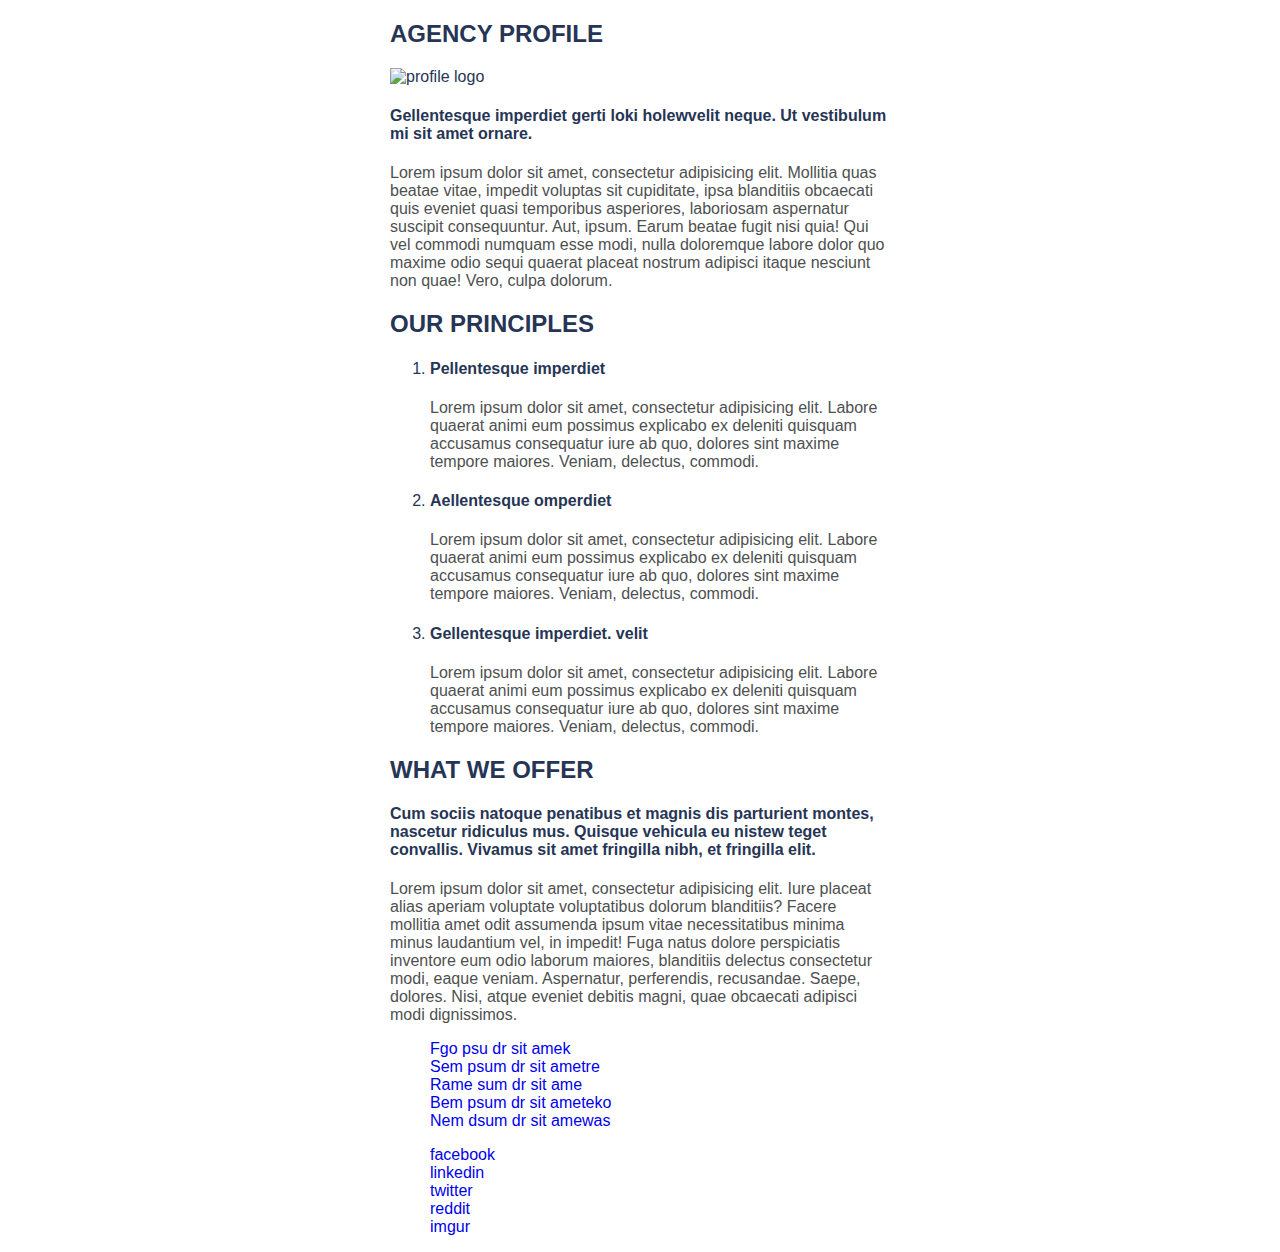
==== HTML/HomeWork1/index.html @ 30425971 "upgrade2" ====
<!DOCTYPE html>
<html lang="en">
<head>
	<meta charset="UTF-8">
	<title>Document</title>
	<link rel="stylesheet" type="text/css" href="css/style.css">
	
</head>
<body>
	<div class="wrapper">
	<div class="profile">
		<h2>agency profile</h2>
		<img src="img/plane.png" alt="profile logo" title="Путешествуй!">
		<h4>Gellentesque imperdiet gerti loki holewvelit neque. Ut vestibulum mi sit amet ornare.</h4>
		<p><span>Lorem ipsum dolor sit amet, consectetur adipisicing elit. Mollitia quas beatae vitae, impedit voluptas sit cupiditate, ipsa blanditiis obcaecati quis eveniet quasi temporibus asperiores, laboriosam aspernatur suscipit consequuntur. Aut, ipsum.</span>
		<span>Earum beatae fugit nisi quia! Qui vel commodi numquam esse modi, nulla doloremque labore dolor quo maxime odio sequi quaerat placeat nostrum adipisci itaque nesciunt non quae! Vero, culpa dolorum.</span>
		</p>
	</div>

	<div class="principles">
		<h2>our principles</h2>
		<ol>
			<li>
				<h4>Pellentesque imperdiet</h4>
				<p>Lorem ipsum dolor sit amet, consectetur adipisicing elit. Labore quaerat animi eum possimus explicabo ex deleniti quisquam accusamus consequatur iure ab quo, dolores sint maxime tempore maiores. Veniam, delectus, commodi.</p>
			</li>
			<li>
				<h4>Aellentesque omperdiet</h4>
				<p>Lorem ipsum dolor sit amet, consectetur adipisicing elit. Labore quaerat animi eum possimus explicabo ex deleniti quisquam accusamus consequatur iure ab quo, dolores sint maxime tempore maiores. Veniam, delectus, commodi.</p>
			</li>
			<li>
				<h4>Gellentesque imperdiet. velit</h4>
				<p>Lorem ipsum dolor sit amet, consectetur adipisicing elit. Labore quaerat animi eum possimus explicabo ex deleniti quisquam accusamus consequatur iure ab quo, dolores sint maxime tempore maiores. Veniam, delectus, commodi.</p>
			</li>
		</ol>
	</div>

	<div class="offer">
		<h2>what we offer</h2>
		<h4>Cum sociis natoque penatibus et magnis dis parturient montes, nascetur ridiculus mus. Quisque vehicula eu nistew teget convallis. Vivamus sit amet fringilla nibh, et fringilla elit.</h4>
		<p><span>Lorem ipsum dolor sit amet, consectetur adipisicing elit. Iure placeat alias aperiam voluptate voluptatibus dolorum blanditiis? Facere mollitia amet odit assumenda ipsum vitae necessitatibus minima minus laudantium vel, in impedit!</span>
		<span>Fuga natus dolore perspiciatis inventore eum odio laborum maiores, blanditiis delectus consectetur modi, eaque veniam. Aspernatur, perferendis, recusandae. Saepe, dolores. Nisi, atque eveniet debitis magni, quae obcaecati adipisci modi dignissimos.</span></p>
	</div>

	<div class="link">
		<ul>
			<li><a href="#">Fgo psu dr sit amek</a></li>
			<li><a href="#">Sem psum dr sit ametre</a></li>
			<li><a href="#">Rame sum dr sit ame</a></li>
			<li><a href="#">Bem psum dr sit ameteko</a><li>
			<li><a href="#">Nem dsum dr sit amewas</a></li>
		</ul>
	</div>

	<div class="Social network">
		<ul>
			<li><a href="https://www.facebook.com/" target="_blank">facebook</a></li>
			<li><a href="https://www.linkedin.com/" target="_blank">linkedin</a></li>
			<li><a href="https://twitter.com/?lang=uk" target="_blank">twitter</a></li>
			<li><a href="https://www.reddit.com/" target="_blank">reddit</a></li>
			<li><a href="https://imgur.com/" target="_blank">imgur</a></li>
		<ul>
	</div>
	</div>
		
</body>
</html>
---- HTML/HomeWork1/css/style.css ----
body{
	color: #263555FF; 
	margin:0;
	padding: 0;
	font-family: sans-serif;
	
}

.wrapper div {
	width: 500px;
	margin-left: auto;
	margin-right: auto;
}
img {
	width: 500px;
}

h2 {
	text-transform: uppercase;
}

p {
	color: #4E5050FF;
}

ul {
	list-style-type: none;
}

a {
	text-decoration: none;
}
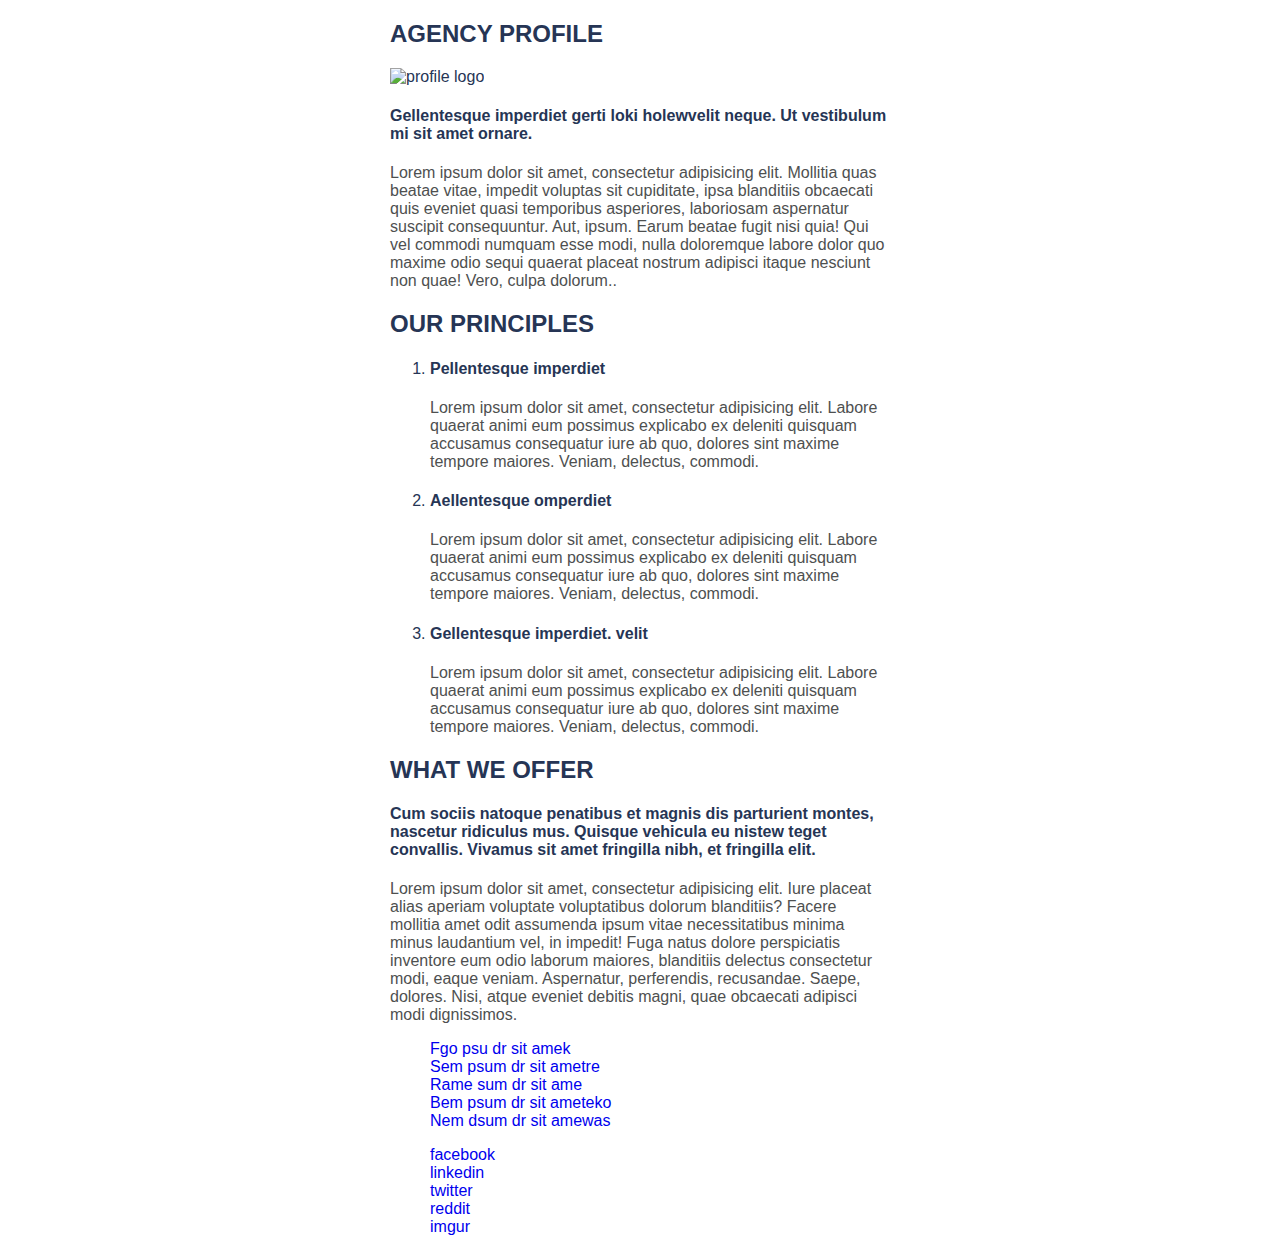
==== commit 59e5da41: "text edit" ====
--- a/HTML/HomeWork1/index.html
+++ b/HTML/HomeWork1/index.html
@@ -13,7 +13,7 @@
 		<img src="img/plane.png" alt="profile logo" title="Путешествуй!">
 		<h4>Gellentesque imperdiet gerti loki holewvelit neque. Ut vestibulum mi sit amet ornare.</h4>
 		<p><span>Lorem ipsum dolor sit amet, consectetur adipisicing elit. Mollitia quas beatae vitae, impedit voluptas sit cupiditate, ipsa blanditiis obcaecati quis eveniet quasi temporibus asperiores, laboriosam aspernatur suscipit consequuntur. Aut, ipsum.</span>
-		<span>Earum beatae fugit nisi quia! Qui vel commodi numquam esse modi, nulla doloremque labore dolor quo maxime odio sequi quaerat placeat nostrum adipisci itaque nesciunt non quae! Vero, culpa dolorum.</span>
+		<span>Earum beatae fugit nisi quia! Qui vel commodi numquam esse modi, nulla doloremque labore dolor quo maxime odio sequi quaerat placeat nostrum adipisci itaque nesciunt non quae! Vero, culpa dolorum..</span>
 		</p>
 	</div>
 
--- a/HTML/HomeWork1/css/style.css
+++ b/HTML/HomeWork1/css/style.css
@@ -6,11 +6,12 @@
 	
 }
 
-.wrapper div {
+div {
 	width: 500px;
 	margin-left: auto;
 	margin-right: auto;
 }
+
 img {
 	width: 500px;
 }
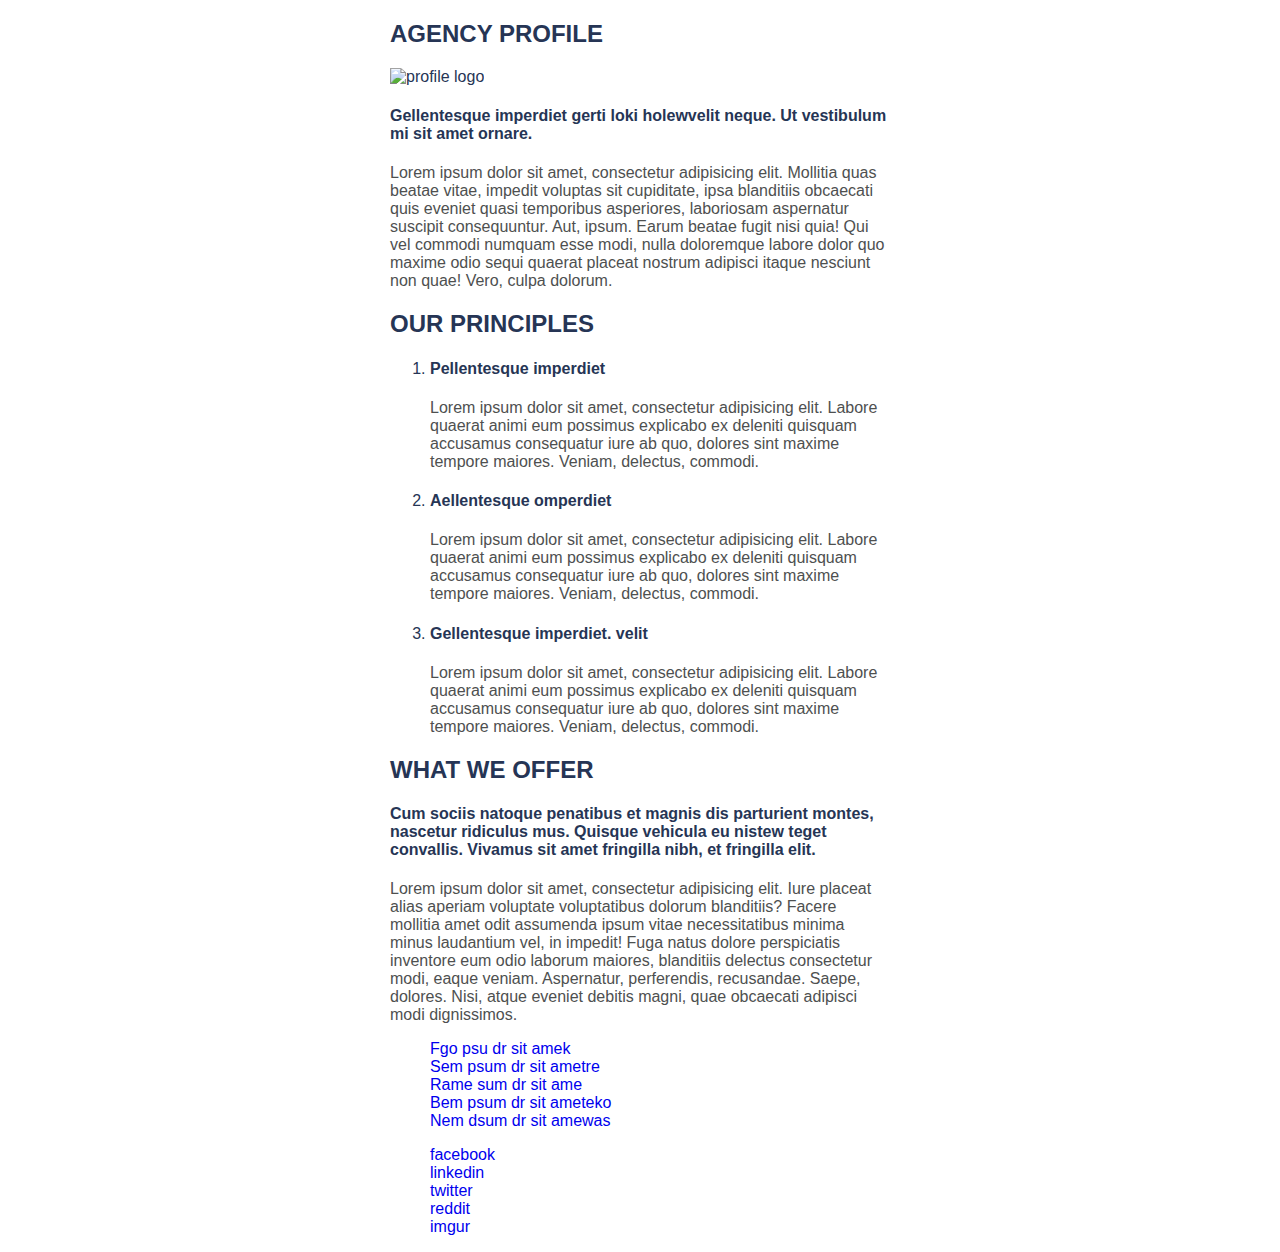
==== commit 9b6a8f21: "final ver." ====
--- a/HTML/HomeWork1/index.html
+++ b/HTML/HomeWork1/index.html
@@ -1,5 +1,5 @@
 <!DOCTYPE html>
-<html lang="en">
+<html lang="zxx">
 <head>
 	<meta charset="UTF-8">
 	<title>Document</title>
@@ -8,60 +8,59 @@
 </head>
 <body>
 	<div class="wrapper">
-	<div class="profile">
-		<h2>agency profile</h2>
-		<img src="img/plane.png" alt="profile logo" title="Путешествуй!">
-		<h4>Gellentesque imperdiet gerti loki holewvelit neque. Ut vestibulum mi sit amet ornare.</h4>
-		<p><span>Lorem ipsum dolor sit amet, consectetur adipisicing elit. Mollitia quas beatae vitae, impedit voluptas sit cupiditate, ipsa blanditiis obcaecati quis eveniet quasi temporibus asperiores, laboriosam aspernatur suscipit consequuntur. Aut, ipsum.</span>
-		<span>Earum beatae fugit nisi quia! Qui vel commodi numquam esse modi, nulla doloremque labore dolor quo maxime odio sequi quaerat placeat nostrum adipisci itaque nesciunt non quae! Vero, culpa dolorum..</span>
-		</p>
-	</div>
+		<div class="profile">
+			<h2>agency profile</h2>
+			<img src="img/plane.png" alt="profile logo" title="Путешествуй!">
+			<h4>Gellentesque imperdiet gerti loki holewvelit neque. Ut vestibulum mi sit amet ornare.</h4>
+			<p>Lorem ipsum dolor sit amet, consectetur adipisicing elit. Mollitia quas beatae vitae, impedit voluptas sit cupiditate, ipsa blanditiis obcaecati quis eveniet quasi temporibus asperiores, laboriosam aspernatur suscipit consequuntur. Aut, ipsum.
+			Earum beatae fugit nisi quia! Qui vel commodi numquam esse modi, nulla doloremque labore dolor quo maxime odio sequi quaerat placeat nostrum adipisci itaque nesciunt non quae! Vero, culpa dolorum.
+			</p>
+		</div>
 
-	<div class="principles">
-		<h2>our principles</h2>
-		<ol>
-			<li>
-				<h4>Pellentesque imperdiet</h4>
-				<p>Lorem ipsum dolor sit amet, consectetur adipisicing elit. Labore quaerat animi eum possimus explicabo ex deleniti quisquam accusamus consequatur iure ab quo, dolores sint maxime tempore maiores. Veniam, delectus, commodi.</p>
-			</li>
-			<li>
+		<div class="principles">
+			<h2>our principles</h2>
+			<ol>
+				<li>
+					<h4>Pellentesque imperdiet</h4>
+					<p>Lorem ipsum dolor sit amet, consectetur adipisicing elit. Labore quaerat animi eum possimus explicabo ex deleniti quisquam accusamus consequatur iure ab quo, dolores sint maxime tempore maiores. Veniam, delectus, commodi.</p>
+				</li>
+				<li>
 				<h4>Aellentesque omperdiet</h4>
 				<p>Lorem ipsum dolor sit amet, consectetur adipisicing elit. Labore quaerat animi eum possimus explicabo ex deleniti quisquam accusamus consequatur iure ab quo, dolores sint maxime tempore maiores. Veniam, delectus, commodi.</p>
-			</li>
-			<li>
-				<h4>Gellentesque imperdiet. velit</h4>
-				<p>Lorem ipsum dolor sit amet, consectetur adipisicing elit. Labore quaerat animi eum possimus explicabo ex deleniti quisquam accusamus consequatur iure ab quo, dolores sint maxime tempore maiores. Veniam, delectus, commodi.</p>
-			</li>
-		</ol>
-	</div>
+				</li>
+				<li>
+					<h4>Gellentesque imperdiet. velit</h4>
+					<p>Lorem ipsum dolor sit amet, consectetur adipisicing elit. Labore quaerat animi eum possimus explicabo ex deleniti quisquam accusamus consequatur iure ab quo, dolores sint maxime tempore maiores. Veniam, delectus, commodi.</p>
+				</li>
+			</ol>
+		</div>
 
-	<div class="offer">
-		<h2>what we offer</h2>
-		<h4>Cum sociis natoque penatibus et magnis dis parturient montes, nascetur ridiculus mus. Quisque vehicula eu nistew teget convallis. Vivamus sit amet fringilla nibh, et fringilla elit.</h4>
-		<p><span>Lorem ipsum dolor sit amet, consectetur adipisicing elit. Iure placeat alias aperiam voluptate voluptatibus dolorum blanditiis? Facere mollitia amet odit assumenda ipsum vitae necessitatibus minima minus laudantium vel, in impedit!</span>
-		<span>Fuga natus dolore perspiciatis inventore eum odio laborum maiores, blanditiis delectus consectetur modi, eaque veniam. Aspernatur, perferendis, recusandae. Saepe, dolores. Nisi, atque eveniet debitis magni, quae obcaecati adipisci modi dignissimos.</span></p>
-	</div>
+		<div class="offer">
+			<h2>what we offer</h2>
+			<h4>Cum sociis natoque penatibus et magnis dis parturient montes, nascetur ridiculus mus. Quisque vehicula eu nistew teget convallis. Vivamus sit amet fringilla nibh, et fringilla elit.</h4>
+			<p>Lorem ipsum dolor sit amet, consectetur adipisicing elit. Iure placeat alias aperiam voluptate voluptatibus dolorum blanditiis? Facere mollitia amet odit assumenda ipsum vitae necessitatibus minima minus laudantium vel, in impedit!
+		Fuga natus dolore perspiciatis inventore eum odio laborum maiores, blanditiis delectus consectetur modi, eaque veniam. Aspernatur, perferendis, recusandae. Saepe, dolores. Nisi, atque eveniet debitis magni, quae obcaecati adipisci modi dignissimos.</p>
+		</div>
 
-	<div class="link">
-		<ul>
-			<li><a href="#">Fgo psu dr sit amek</a></li>
-			<li><a href="#">Sem psum dr sit ametre</a></li>
-			<li><a href="#">Rame sum dr sit ame</a></li>
-			<li><a href="#">Bem psum dr sit ameteko</a><li>
-			<li><a href="#">Nem dsum dr sit amewas</a></li>
-		</ul>
-	</div>
+		<div class="link">
+			<ul>
+				<li><a href="#">Fgo psu dr sit amek</a></li>
+				<li><a href="#">Sem psum dr sit ametre</a></li>
+				<li><a href="#">Rame sum dr sit ame</a></li>
+				<li><a href="#">Bem psum dr sit ameteko</a><li>
+				<li><a href="#">Nem dsum dr sit amewas</a></li>
+			</ul>
+		</div>
 
-	<div class="Social network">
-		<ul>
-			<li><a href="https://www.facebook.com/" target="_blank">facebook</a></li>
-			<li><a href="https://www.linkedin.com/" target="_blank">linkedin</a></li>
-			<li><a href="https://twitter.com/?lang=uk" target="_blank">twitter</a></li>
-			<li><a href="https://www.reddit.com/" target="_blank">reddit</a></li>
-			<li><a href="https://imgur.com/" target="_blank">imgur</a></li>
-		<ul>
-	</div>
-	</div>
-		
+		<div class="Social network">
+			<ul>
+				<li><a href="https://www.facebook.com/" target="_blank">facebook</a></li>
+				<li><a href="https://www.linkedin.com/" target="_blank">linkedin</a></li>
+				<li><a href="https://twitter.com/?lang=uk" target="_blank">twitter</a></li>
+				<li><a href="https://www.reddit.com/" target="_blank">reddit</a></li>
+				<li><a href="https://imgur.com/" target="_blank">imgur</a></li>
+			</ul>
+		</div>
+	</div>		
 </body>
 </html>--- a/HTML/HomeWork1/css/style.css
+++ b/HTML/HomeWork1/css/style.css
@@ -1,5 +1,5 @@
 body{
-	color: #263555FF; 
+	color: #263555; 
 	margin:0;
 	padding: 0;
 	font-family: sans-serif;
@@ -10,6 +10,7 @@
 	width: 500px;
 	margin-left: auto;
 	margin-right: auto;
+	
 }
 
 img {
@@ -21,7 +22,7 @@
 }
 
 p {
-	color: #4E5050FF;
+	color: #4E5050;
 }
 
 ul {
